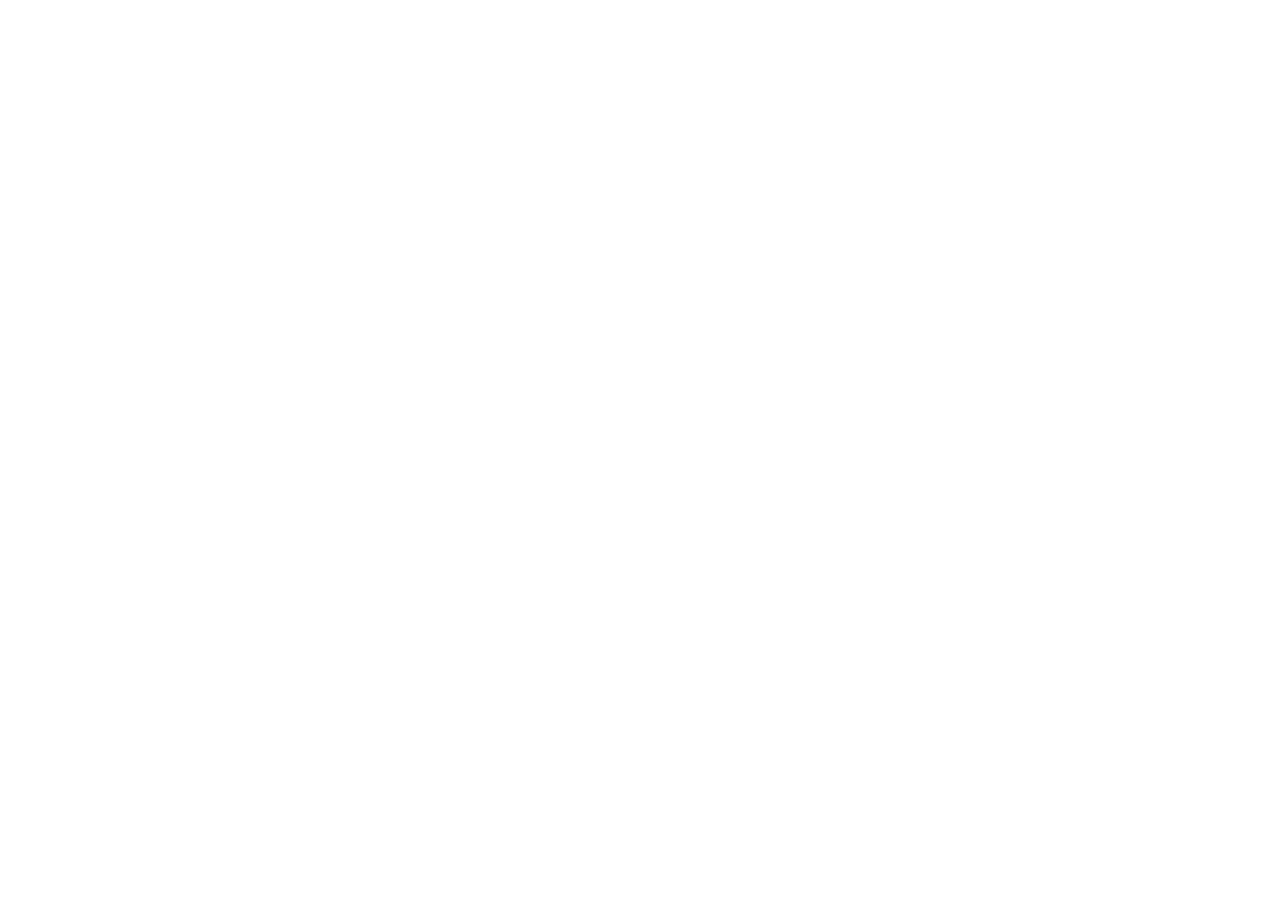
==== index.html @ 1835ccf2 "add index file" ====
<!DOCTYPE html>
<html>
<head>
    <meta charset='utf-8'>
    <meta http-equiv='X-UA-Compatible' content='IE=edge'>
    <title>Page Title</title>
    <meta name='viewport' content='width=device-width, initial-scale=1'>
    <link rel='stylesheet' type='text/css' media='screen' href='main.css'>
    <script src='main.js'></script>
</head>
<body>
    
</body>
</html></html>
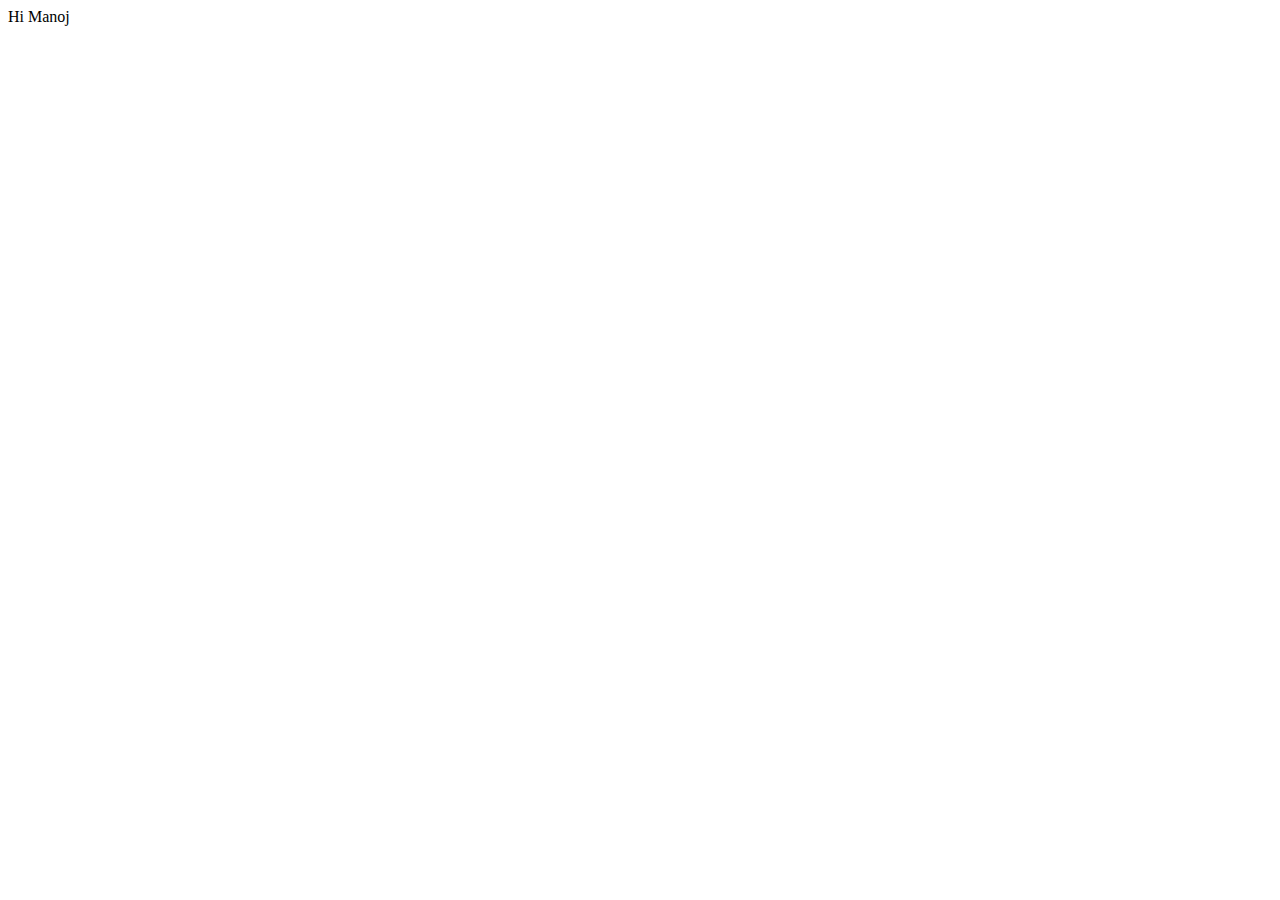
==== commit cced174b: "Change index file" ====
--- a/index.html
+++ b/index.html
@@ -9,6 +9,7 @@
     <script src='main.js'></script>
 </head>
 <body>
+    <ht>Hi Manoj</ht>
     
 </body>
 </html></html>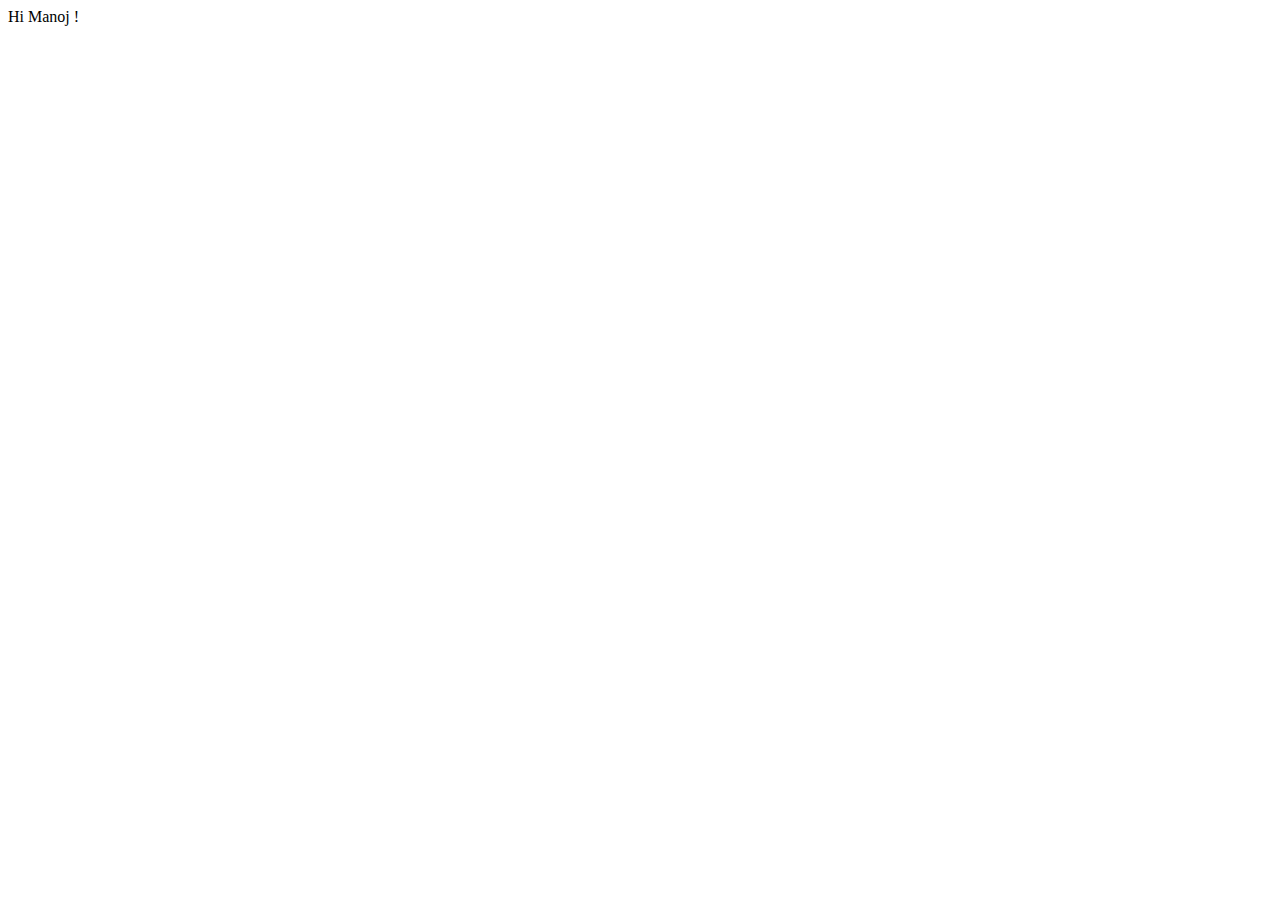
==== commit 36194105: "Update index.html" ====
--- a/index.html
+++ b/index.html
@@ -9,7 +9,7 @@
     <script src='main.js'></script>
 </head>
 <body>
-    <ht>Hi Manoj</ht>
+     <ht>Hi Manoj !</ht>
     
 </body>
-</html></html>+</html></html>
